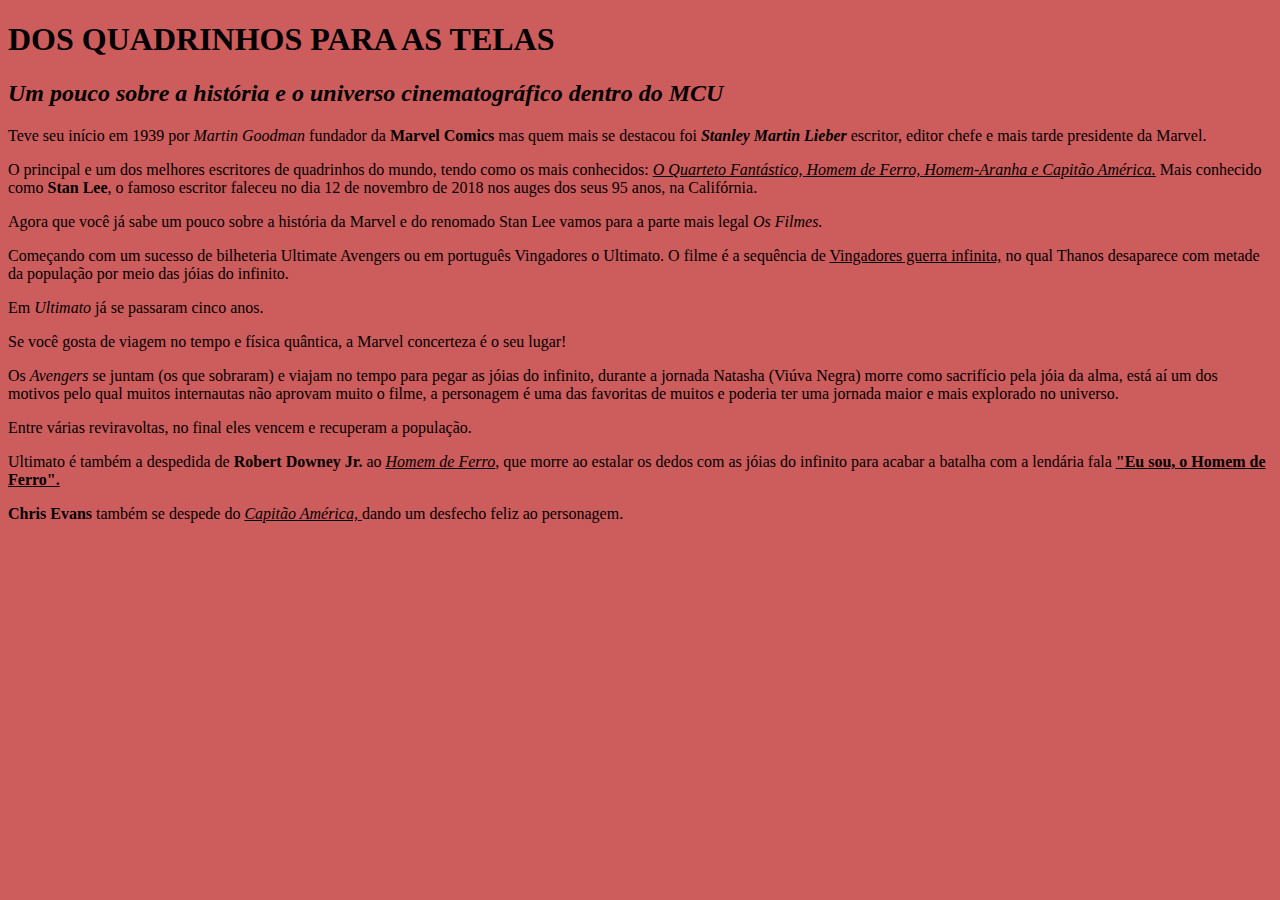
==== index.html @ 826c6353 "17/08" ====
<!DOCTYPE html>
<html>
<head>
    <meta charset='utf-8'>
    <meta http-equiv='X-UA-Compatible' content='IE=edge'>
    <title>MARVEL</title>
    <link rel="stylesheet" href="style.css">
    <meta name='viewport' content='width=device-width, initial-scale=1'>
    <link rel='stylesheet' type='text/css' media='screen' href='main.css'>
    <script src='main.js'></script>
</head>
<body>
  <h1><strong>DOS QUADRINHOS PARA AS TELAS</strong></h1>
  <h2><em>Um pouco sobre a história e o universo cinematográfico dentro do MCU</em></h2>
  <p>Teve seu início em 1939 por <em>Martin Goodman </em>fundador da <strong>Marvel Comics</strong> mas quem mais se destacou foi <strong><em>Stanley Martin Lieber</em></strong> escritor, editor chefe e mais tarde presidente da Marvel.  </p>
  <p>O principal e um dos melhores escritores de quadrinhos do mundo, tendo como os mais conhecidos: <em><u>O Quarteto Fantástico, Homem de Ferro, Homem-Aranha e Capitão América.</u></em> Mais conhecido como 
 <strong>Stan Lee</strong>, o famoso escritor faleceu no dia 12 de novembro de 2018 nos auges dos seus 95 anos, na Califórnia.</p>
  <p>Agora que você já sabe um pouco sobre a história da Marvel e do renomado Stan Lee vamos para a parte mais legal <em>Os Filmes.</em></p>  
  <p>Começando com um sucesso de bilheteria Ultimate Avengers ou em português Vingadores o Ultimato. O filme é a sequência de <u>Vingadores guerra infinita,</u> no qual Thanos desaparece com metade da 
  população por meio das jóias do infinito.</p>
  <p>Em <em>Ultimato</em> já se passaram cinco anos.</p>
  <p>Se você gosta de viagem no tempo e física quântica, a Marvel concerteza é o seu lugar! </p>
  <p>Os <em>Avengers</em> se juntam (os que sobraram) e viajam no tempo para pegar as jóias do infinito, durante a jornada Natasha (Viúva Negra) morre como sacrifício pela jóia da alma, está aí um dos motivos
 pelo qual muitos internautas não aprovam muito o filme, a personagem é uma das favoritas de muitos e poderia ter uma jornada maior e mais explorado no universo.</p>
  <p>Entre várias reviravoltas, no final eles vencem e recuperam a população. </p>
  <p>Ultimato é também a despedida de <strong>Robert Downey Jr.</strong> ao <em><u>Homem de Ferro</u></em>, que morre ao estalar os dedos com as jóias do infinito para acabar a batalha com a lendária fala
  <strong><u>"Eu sou, o Homem de Ferro".</u></strong> </p>
  <p><strong>Chris Evans </strong>também se despede do <em><u>Capitão América, </u></em>dando um desfecho feliz ao personagem.</p>
</body>
</html>
---- style.css ----
body{
    background-color: indianred;
}
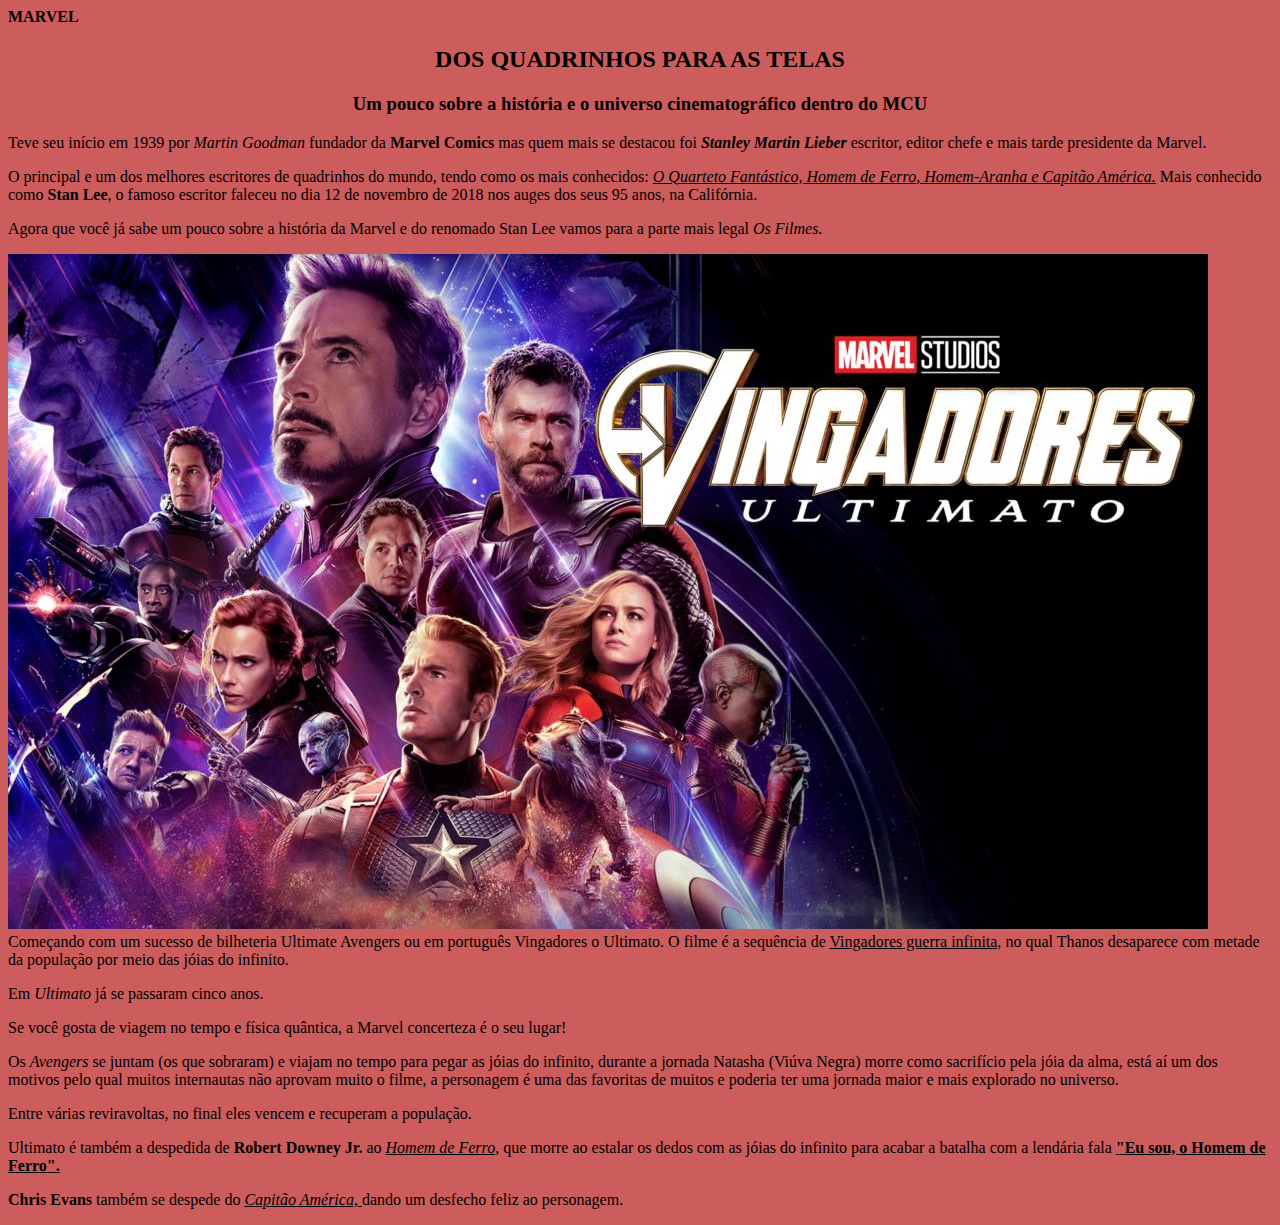
==== commit 574b0924: "Add files via upload" ====
--- a/index.html
+++ b/index.html
@@ -10,12 +10,14 @@
     <script src='main.js'></script>
 </head>
 <body>
-  <h1><strong>DOS QUADRINHOS PARA AS TELAS</strong></h1>
-  <h2><em>Um pouco sobre a história e o universo cinematográfico dentro do MCU</em></h2>
+  <header><strong>MARVEL</strong></header>
+  <h2 class="titulo-centralizado"<strong>DOS QUADRINHOS PARA AS TELAS</strong></h2>
+  <h3 class="titulo-centralizado"<em>Um pouco sobre a história e o universo cinematográfico dentro do MCU</em></h3>
   <p>Teve seu início em 1939 por <em>Martin Goodman </em>fundador da <strong>Marvel Comics</strong> mas quem mais se destacou foi <strong><em>Stanley Martin Lieber</em></strong> escritor, editor chefe e mais tarde presidente da Marvel.  </p>
   <p>O principal e um dos melhores escritores de quadrinhos do mundo, tendo como os mais conhecidos: <em><u>O Quarteto Fantástico, Homem de Ferro, Homem-Aranha e Capitão América.</u></em> Mais conhecido como 
  <strong>Stan Lee</strong>, o famoso escritor faleceu no dia 12 de novembro de 2018 nos auges dos seus 95 anos, na Califórnia.</p>
-  <p>Agora que você já sabe um pouco sobre a história da Marvel e do renomado Stan Lee vamos para a parte mais legal <em>Os Filmes.</em></p>  
+  <p>Agora que você já sabe um pouco sobre a história da Marvel e do renomado Stan Lee vamos para a parte mais legal <em>Os Filmes.</em></p> 
+  <img src="avengers"
   <p>Começando com um sucesso de bilheteria Ultimate Avengers ou em português Vingadores o Ultimato. O filme é a sequência de <u>Vingadores guerra infinita,</u> no qual Thanos desaparece com metade da 
   população por meio das jóias do infinito.</p>
   <p>Em <em>Ultimato</em> já se passaram cinco anos.</p>
@@ -27,4 +29,4 @@
   <strong><u>"Eu sou, o Homem de Ferro".</u></strong> </p>
   <p><strong>Chris Evans </strong>também se despede do <em><u>Capitão América, </u></em>dando um desfecho feliz ao personagem.</p>
 </body>
-</html>+</html>
--- a/style.css
+++ b/style.css
@@ -1,3 +1,6 @@
 body{
     background-color: indianred;
-}+}
+.titulo-centralizado {
+  text-align: center;
+} 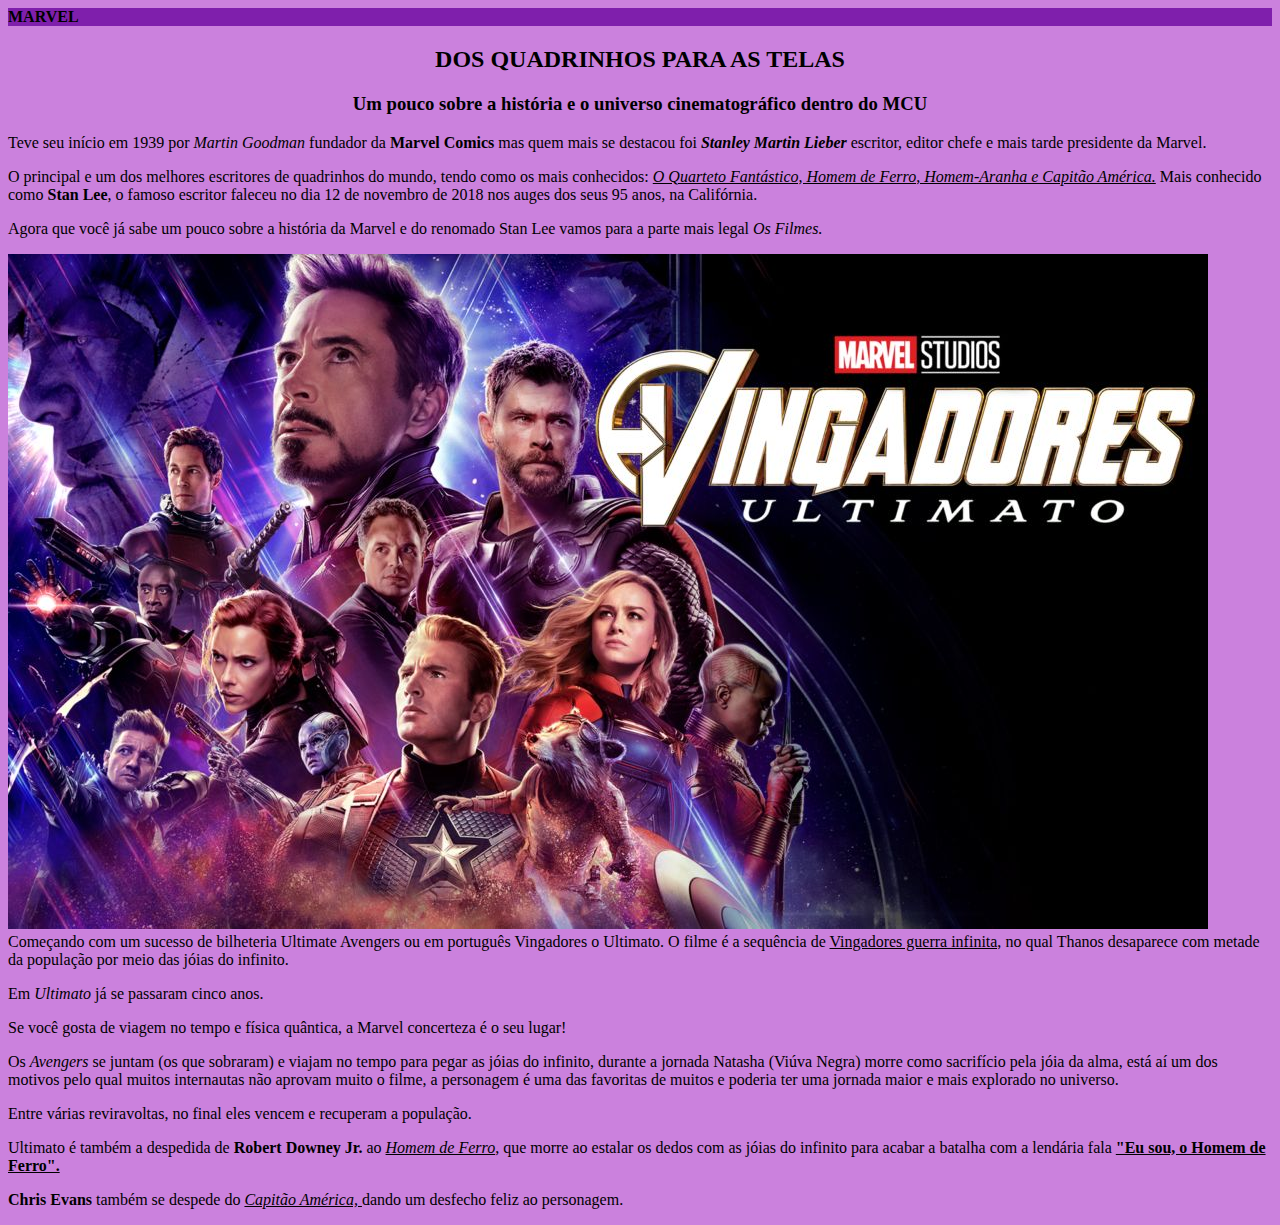
==== commit d8c283bb: "Add files via upload" ====
--- a/index.html
+++ b/index.html
@@ -18,7 +18,9 @@
  <strong>Stan Lee</strong>, o famoso escritor faleceu no dia 12 de novembro de 2018 nos auges dos seus 95 anos, na Califórnia.</p>
   <p>Agora que você já sabe um pouco sobre a história da Marvel e do renomado Stan Lee vamos para a parte mais legal <em>Os Filmes.</em></p> 
   <img src="avengers"
-  <p>Começando com um sucesso de bilheteria Ultimate Avengers ou em português Vingadores o Ultimato. O filme é a sequência de <u>Vingadores guerra infinita,</u> no qual Thanos desaparece com metade da 
+
+  
+   <p>Começando com um sucesso de bilheteria Ultimate Avengers ou em português Vingadores o Ultimato. O filme é a sequência de <u>Vingadores guerra infinita,</u> no qual Thanos desaparece com metade da 
   população por meio das jóias do infinito.</p>
   <p>Em <em>Ultimato</em> já se passaram cinco anos.</p>
   <p>Se você gosta de viagem no tempo e física quântica, a Marvel concerteza é o seu lugar! </p>
--- a/style.css
+++ b/style.css
@@ -1,6 +1,23 @@
+header{
+  background-color: rgb(127, 31, 172);
+}
 body{
-    background-color: indianred;
+    background-color: rgb(203, 129, 221);
 }
 .titulo-centralizado {
   text-align: center;
-} +} 
+.titulo-centralizado {
+  text-align: center;
+}
+nav li {
+  display: inline;
+  margin: 0 0 0 15px;
+}
+nav a {
+  text-transform: uppercase;
+  color: #000;;
+  font-weight: bold;
+  font-size: 22px ;
+  text-decoration: none;
+}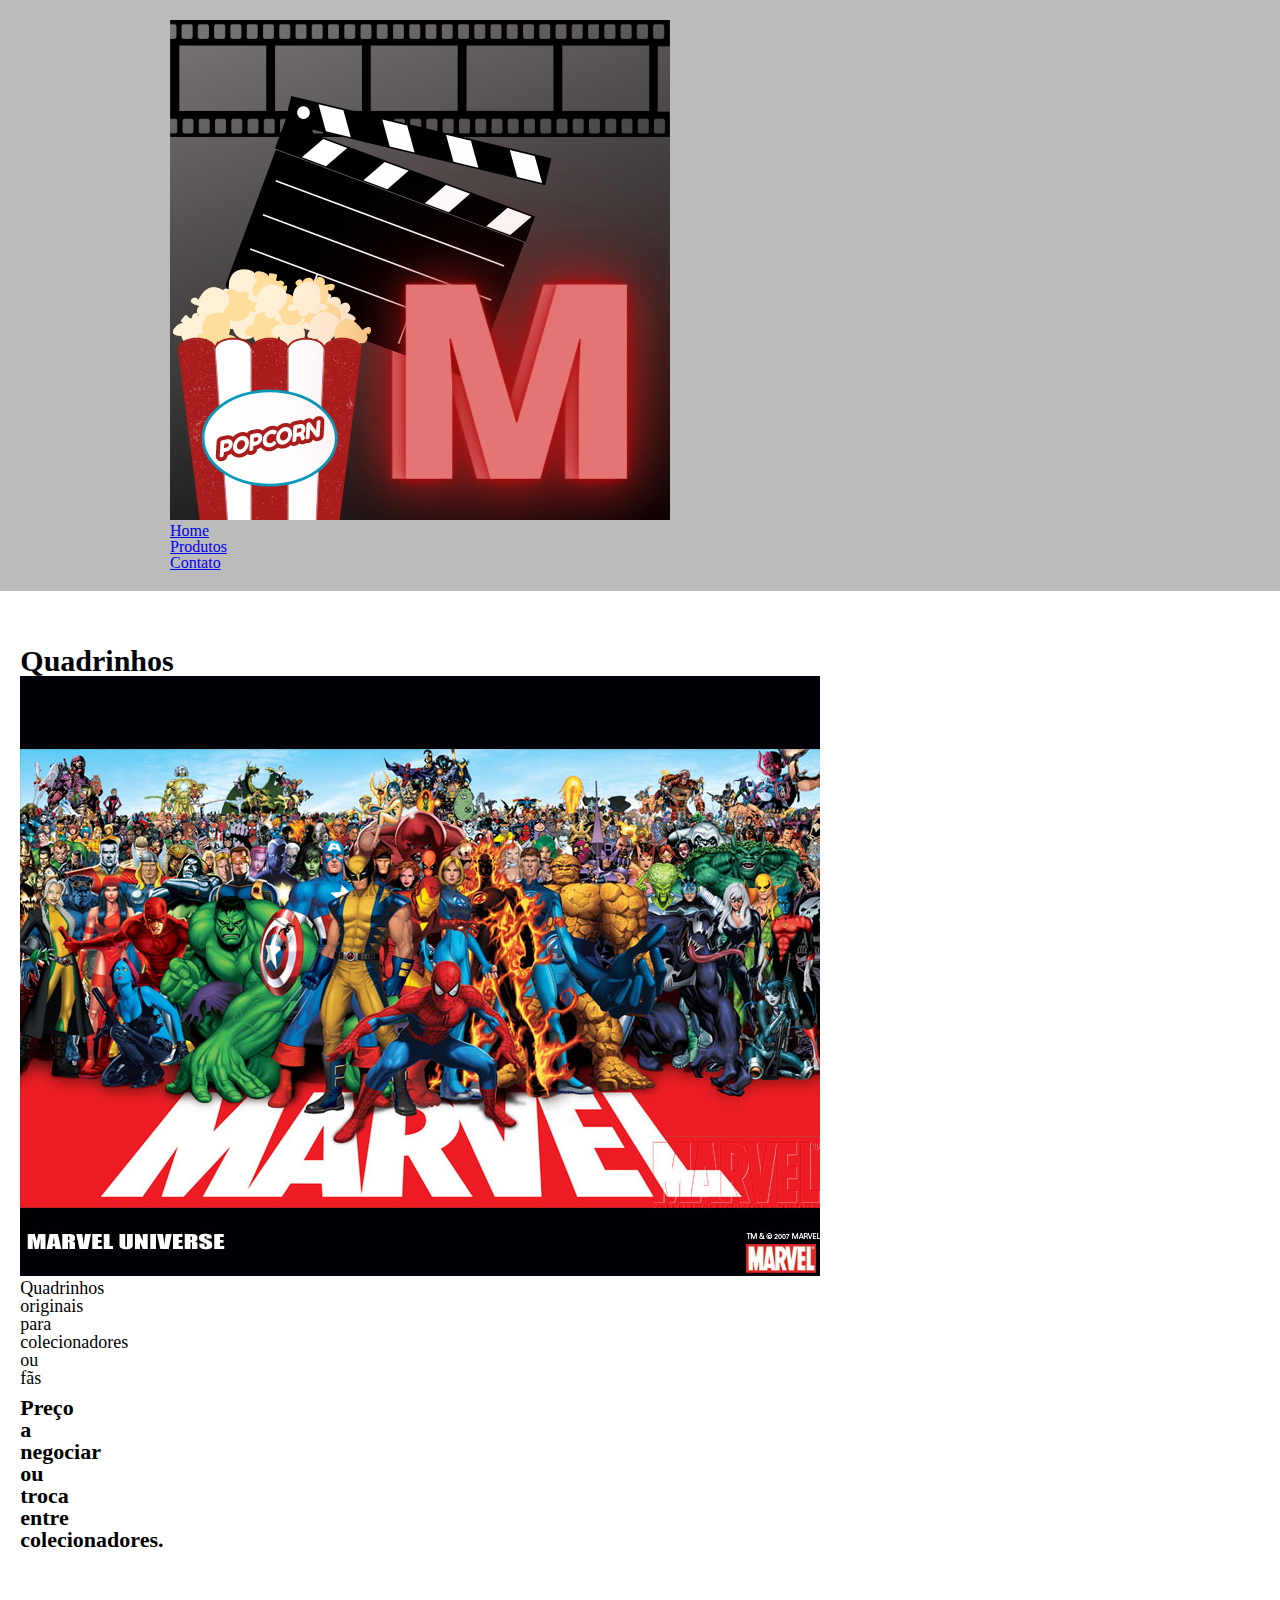
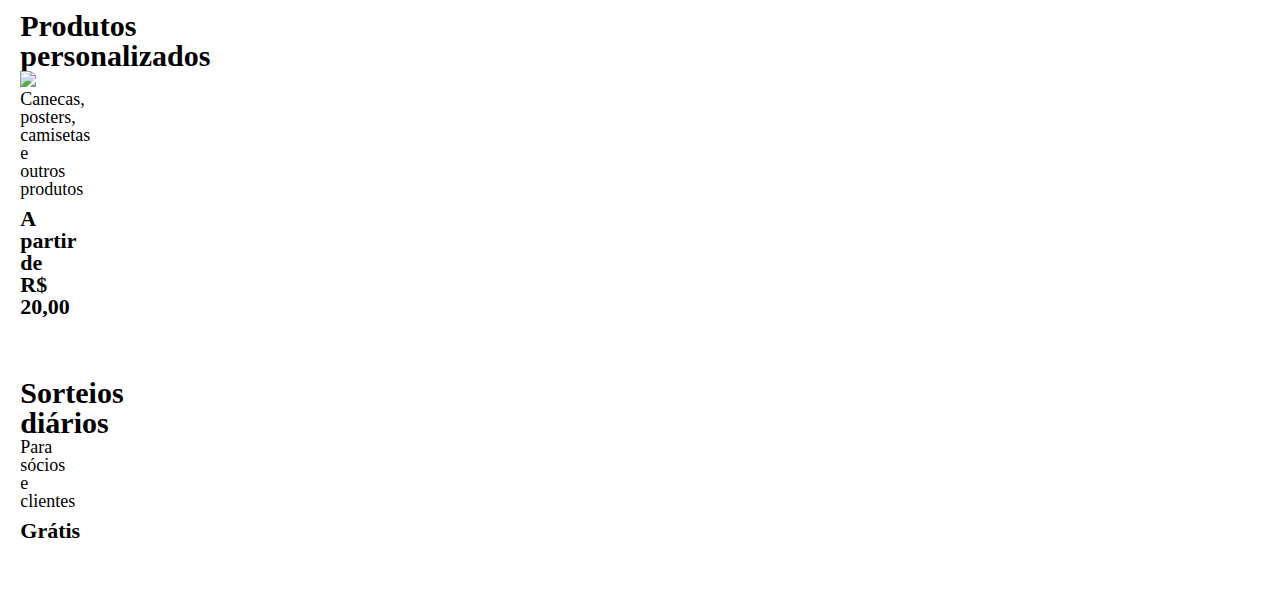
==== commit 1cde20df: "Add files via upload" ====
--- a/index.html
+++ b/index.html
@@ -1,34 +1,51 @@
 <!DOCTYPE html>
 <html>
-<head>
-    <meta charset='utf-8'>
-    <meta http-equiv='X-UA-Compatible' content='IE=edge'>
-    <title>MARVEL</title>
-    <link rel="stylesheet" href="style.css">
-    <meta name='viewport' content='width=device-width, initial-scale=1'>
-    <link rel='stylesheet' type='text/css' media='screen' href='main.css'>
-    <script src='main.js'></script>
-</head>
-<body>
-  <header><strong>MARVEL</strong></header>
-  <h2 class="titulo-centralizado"<strong>DOS QUADRINHOS PARA AS TELAS</strong></h2>
-  <h3 class="titulo-centralizado"<em>Um pouco sobre a história e o universo cinematográfico dentro do MCU</em></h3>
-  <p>Teve seu início em 1939 por <em>Martin Goodman </em>fundador da <strong>Marvel Comics</strong> mas quem mais se destacou foi <strong><em>Stanley Martin Lieber</em></strong> escritor, editor chefe e mais tarde presidente da Marvel.  </p>
-  <p>O principal e um dos melhores escritores de quadrinhos do mundo, tendo como os mais conhecidos: <em><u>O Quarteto Fantástico, Homem de Ferro, Homem-Aranha e Capitão América.</u></em> Mais conhecido como 
- <strong>Stan Lee</strong>, o famoso escritor faleceu no dia 12 de novembro de 2018 nos auges dos seus 95 anos, na Califórnia.</p>
-  <p>Agora que você já sabe um pouco sobre a história da Marvel e do renomado Stan Lee vamos para a parte mais legal <em>Os Filmes.</em></p> 
-  <img src="avengers"
+    <head>
+        <meta charset="UTF-8">
+        <title>Produtos - Marvel e pipoca</title>
+        <link rel="stylesheet" href="produtos.css">
+    </head>
+    <body>
+        <link rel="stylesheet" href="reset.css">
+        <link rel="stylesheet" href="produtos.css">
 
-  
-   <p>Começando com um sucesso de bilheteria Ultimate Avengers ou em português Vingadores o Ultimato. O filme é a sequência de <u>Vingadores guerra infinita,</u> no qual Thanos desaparece com metade da 
-  população por meio das jóias do infinito.</p>
-  <p>Em <em>Ultimato</em> já se passaram cinco anos.</p>
-  <p>Se você gosta de viagem no tempo e física quântica, a Marvel concerteza é o seu lugar! </p>
-  <p>Os <em>Avengers</em> se juntam (os que sobraram) e viajam no tempo para pegar as jóias do infinito, durante a jornada Natasha (Viúva Negra) morre como sacrifício pela jóia da alma, está aí um dos motivos
- pelo qual muitos internautas não aprovam muito o filme, a personagem é uma das favoritas de muitos e poderia ter uma jornada maior e mais explorado no universo.</p>
-  <p>Entre várias reviravoltas, no final eles vencem e recuperam a população. </p>
-  <p>Ultimato é também a despedida de <strong>Robert Downey Jr.</strong> ao <em><u>Homem de Ferro</u></em>, que morre ao estalar os dedos com as jóias do infinito para acabar a batalha com a lendária fala
-  <strong><u>"Eu sou, o Homem de Ferro".</u></strong> </p>
-  <p><strong>Chris Evans </strong>também se despede do <em><u>Capitão América, </u></em>dando um desfecho feliz ao personagem.</p>
-</body>
-</html>
+        <header>
+            <div class="caixa"
+            <h1><img src="logo.png"></h1>
+        </nav>
+            <ul>
+                <li><a href="index.html">Home</a></li>
+                <li><a href="produtos.html">Produtos</a></li>
+                <li><a href="contato.html">Contato</a></li>
+
+            </ul>
+         </nav>
+        </div>
+             </div>
+
+        </header>
+        <main>
+            <ul class="produtos">
+                <li>
+                    <h2>Quadrinhos</h2>
+                    <img src="marvel1.png">
+                    <p class="produto-descricao">Quadrinhos originais para colecionadores ou fãs</p>
+                    <p class="produto-preco">Preço a negociar ou troca entre colecionadores. </p>
+                </li>
+                <li>
+                    <h2>Produtos personalizados </h2>
+                    <img src="marvelprodutos.png">
+                    <p class="produto-descricao">Canecas, posters, camisetas e outros produtos</p>
+                    <p class="produto-preco">A partir de R$ 20,00</p>
+                </li>
+                <li>
+                    <h2>Sorteios diários</h2>
+                    <p class="produto-descricao">Para sócios e clientes </p>
+                    <p class="produto-preco">Grátis</p>
+                </li>
+            </ul>
+        </main>
+        <link rel="stylesheet" href="reset.css">
+        <link rel="stylesheet" href="produtos.css">
+    </body>
+</html>--- a/produtos.css
+++ b/produtos.css
@@ -0,0 +1,59 @@
+header {
+      background: #BBBBBB;
+      padding: 20px 0;
+  }
+  
+  .caixa {
+      position: relative;
+      width: 940px;
+      margin: 0 auto;
+  }
+  
+  nav {
+      position: absolute;
+      top: 110px;
+      right: 0;
+  }
+  
+  nav li {
+      display: inline;
+      margin: 0 0 0 15px;
+  }
+  
+  nav a {
+      text-transform: uppercase;
+      color: #000000;
+      font-weight: bold;
+      font-size: 22px;
+      text-decoration: none;
+  }
+  .produtos {
+    width: 20px;
+    margin: 10 auto;
+    padding: 25px 0;
+}
+
+.produtos li {
+    display: inline-block;
+    text-align: center;
+    width: 30%;
+    vertical-align: top;
+    margin: 0 1.5%;
+    padding: 30px 20px;
+    box-sizing: border-box;
+}
+
+.produtos h2 {
+    font-size: 30px;
+    font-weight: bold;
+}
+
+.produto-descricao {
+    font-size: 18px;
+}
+
+.produto-preco {
+    font-size: 22px;
+    font-weight: bold;
+    margin-top: 10px;
+}--- a/produtos.css
+++ b/produtos.css
@@ -0,0 +1,59 @@
+header {
+      background: #BBBBBB;
+      padding: 20px 0;
+  }
+  
+  .caixa {
+      position: relative;
+      width: 940px;
+      margin: 0 auto;
+  }
+  
+  nav {
+      position: absolute;
+      top: 110px;
+      right: 0;
+  }
+  
+  nav li {
+      display: inline;
+      margin: 0 0 0 15px;
+  }
+  
+  nav a {
+      text-transform: uppercase;
+      color: #000000;
+      font-weight: bold;
+      font-size: 22px;
+      text-decoration: none;
+  }
+  .produtos {
+    width: 20px;
+    margin: 10 auto;
+    padding: 25px 0;
+}
+
+.produtos li {
+    display: inline-block;
+    text-align: center;
+    width: 30%;
+    vertical-align: top;
+    margin: 0 1.5%;
+    padding: 30px 20px;
+    box-sizing: border-box;
+}
+
+.produtos h2 {
+    font-size: 30px;
+    font-weight: bold;
+}
+
+.produto-descricao {
+    font-size: 18px;
+}
+
+.produto-preco {
+    font-size: 22px;
+    font-weight: bold;
+    margin-top: 10px;
+}--- a/produtos.css
+++ b/produtos.css
@@ -0,0 +1,59 @@
+header {
+      background: #BBBBBB;
+      padding: 20px 0;
+  }
+  
+  .caixa {
+      position: relative;
+      width: 940px;
+      margin: 0 auto;
+  }
+  
+  nav {
+      position: absolute;
+      top: 110px;
+      right: 0;
+  }
+  
+  nav li {
+      display: inline;
+      margin: 0 0 0 15px;
+  }
+  
+  nav a {
+      text-transform: uppercase;
+      color: #000000;
+      font-weight: bold;
+      font-size: 22px;
+      text-decoration: none;
+  }
+  .produtos {
+    width: 20px;
+    margin: 10 auto;
+    padding: 25px 0;
+}
+
+.produtos li {
+    display: inline-block;
+    text-align: center;
+    width: 30%;
+    vertical-align: top;
+    margin: 0 1.5%;
+    padding: 30px 20px;
+    box-sizing: border-box;
+}
+
+.produtos h2 {
+    font-size: 30px;
+    font-weight: bold;
+}
+
+.produto-descricao {
+    font-size: 18px;
+}
+
+.produto-preco {
+    font-size: 22px;
+    font-weight: bold;
+    margin-top: 10px;
+}